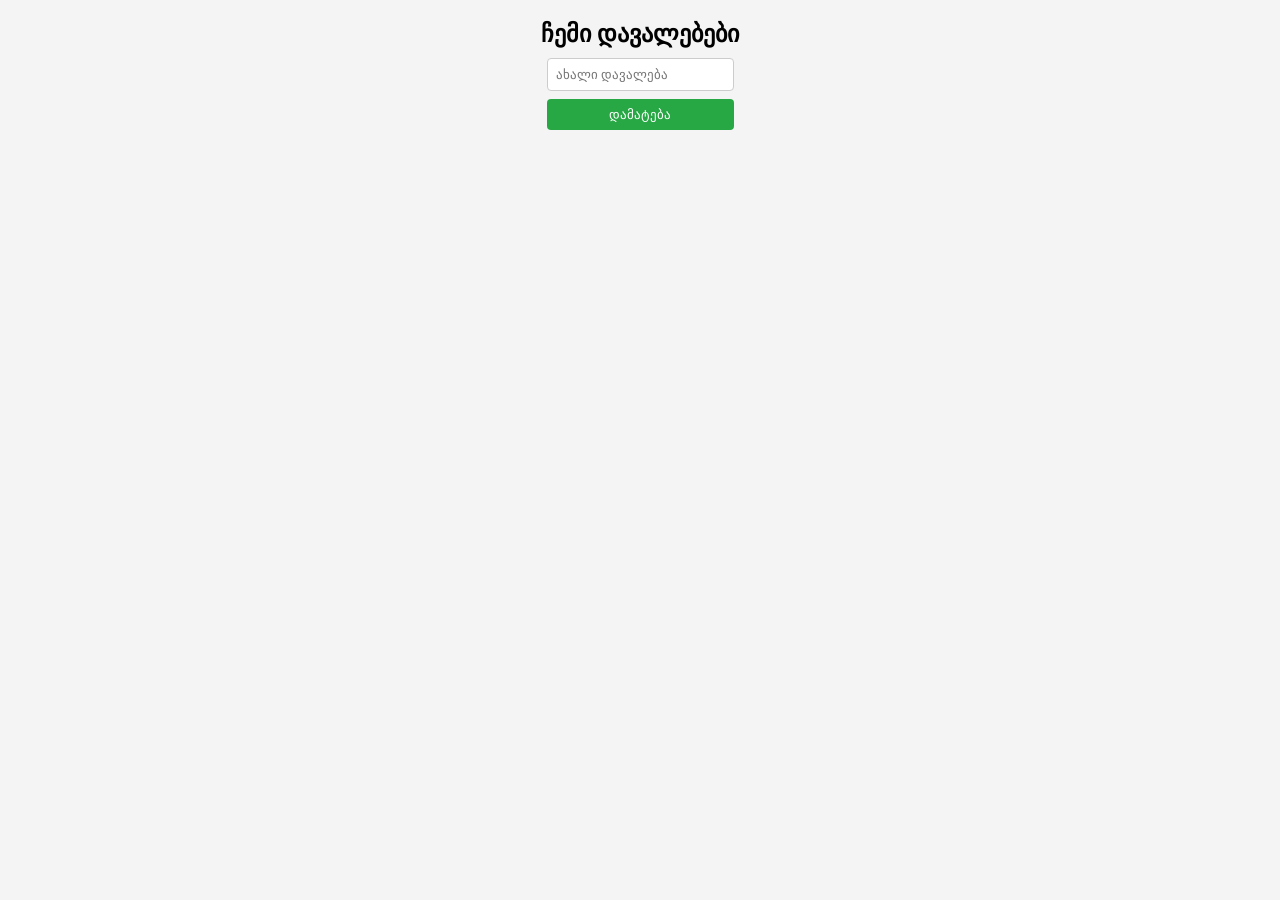
==== homework/work 10/index.html @ 70554a7e "feat: implement responsive grid gallery and media queries" ====
<!doctype html>
<html lang="en">
  <head>
    <meta charset="UTF-8" />
    <meta name="viewport" content="width=device-width, initial-scale=1.0" />
    <title>Todo List</title>
    <link rel="stylesheet" href="style.css" />
  </head>
  <body>
    <h2>ჩემი დავალებები</h2>
    <form id="todo-form">
      <input
        type="text"
        id="todo-input"
        placeholder="ახალი დავალება"
        required
      />
      <button type="submit">დამატება</button>
    </form>
    <ul id="todo-list"></ul>
    <script src="script.js"></script>
  </body>
</html>
---- homework/work 10/style.css ----
* {
  box-sizing: border-box;
  margin: 0;
  padding: 0;
  font-family: "Segoe UI", Tahoma, Geneva, Verdana, sans-serif;
}

body {
  font-family: sans-serif;
  background-color: #f4f4f4;
  display: flex;
  flex-direction: column;
  justify-content: center;
  padding: 20px;
  align-items: center;
}

#todo-form {
  display: flex;
  flex-direction: column;
  gap: 8px;
  margin-top: 10px;
  margin-bottom: 15px;
}

input {
  padding: 8px;
  border: 1px solid #ccc;
  border-radius: 4px;
}

button {
  padding: 8px 12px;
  background-color: #28a745;
  color: white;
  border: none;
  border-radius: 4px;
  cursor: pointer;
}

li {
  margin-bottom: 8px;
  list-style: none;
}

.delete-btn {
  margin-left: 10px;
  background-color: #dc3545;
  padding: 4px 8px;
}
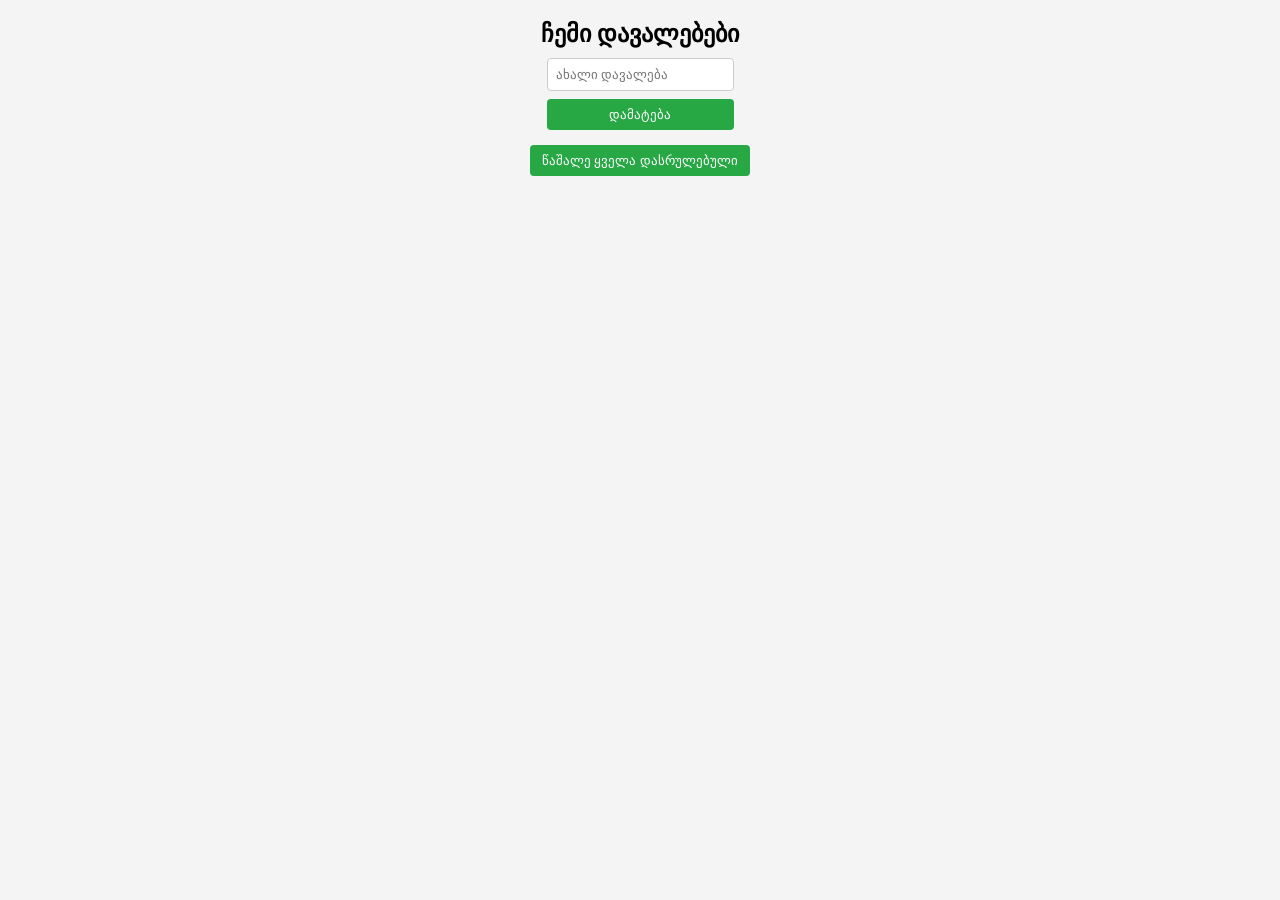
==== commit e5d0fe6c: "feat: implement responsive grid gallery and media queries" ====
--- a/homework/work 10/index.html
+++ b/homework/work 10/index.html
@@ -18,6 +18,7 @@
       <button type="submit">დამატება</button>
     </form>
     <ul id="todo-list"></ul>
+    <button id="clear-completed">წაშალე ყველა დასრულებული</button>
     <script src="script.js"></script>
   </body>
 </html>
--- a/homework/work 10/style.css
+++ b/homework/work 10/style.css
@@ -48,3 +48,8 @@
   background-color: #dc3545;
   padding: 4px 8px;
 }
+
+.done {
+  text-decoration: line-through;
+  opacity: 0.6;
+}
